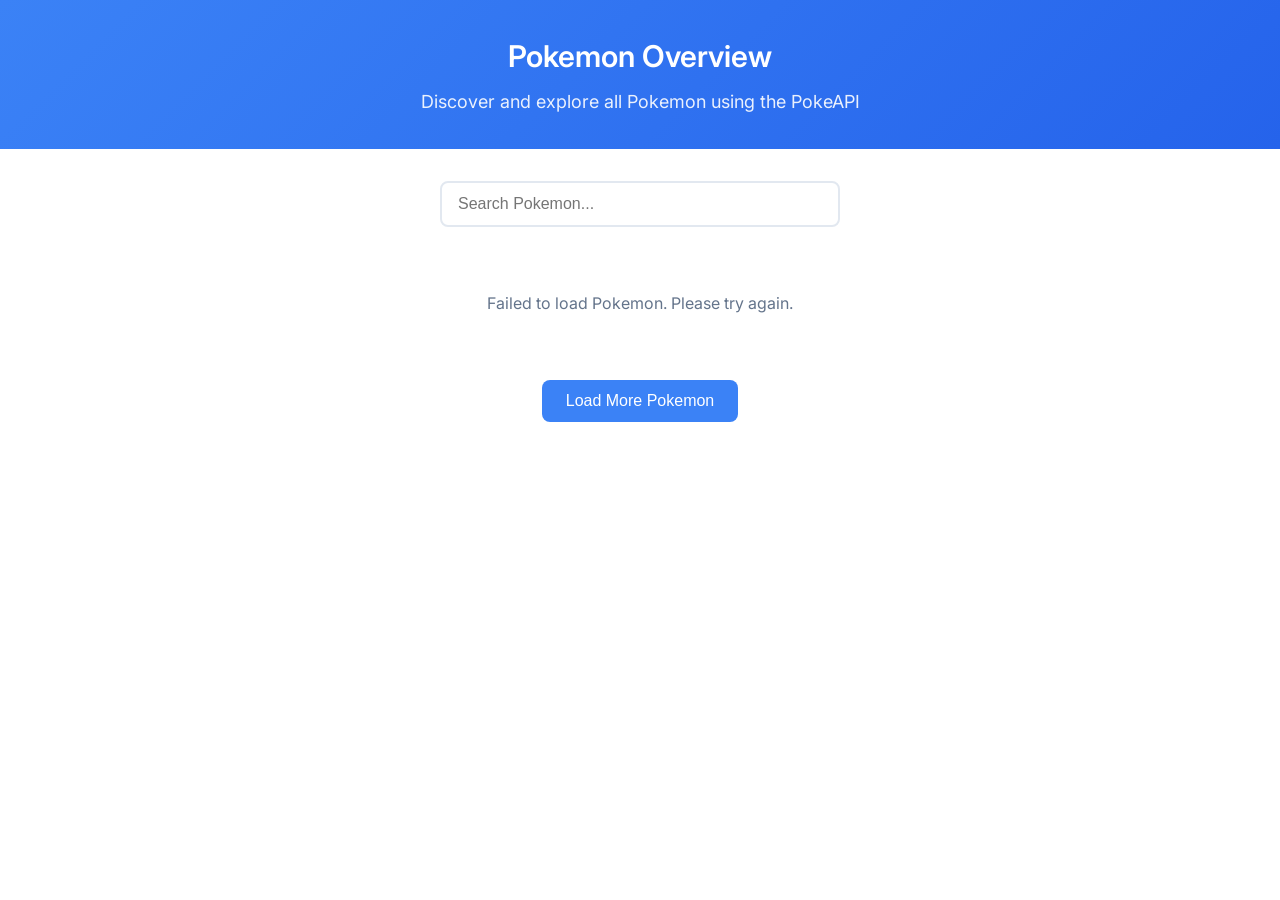
==== app/pokemon/index.html @ a9657709 "Generate site from pokemon.md" ====
<!DOCTYPE html>
<html lang="en">
<head>
    <meta charset="UTF-8">
    <meta name="viewport" content="width=device-width, initial-scale=1.0">
    <title>Pokemon Overview</title>
    <link rel="stylesheet" href="styles.css">
    <link rel="preconnect" href="https://fonts.googleapis.com">
    <link rel="preconnect" href="https://fonts.gstatic.com" crossorigin>
    <link href="https://fonts.googleapis.com/css2?family=Inter:wght@400;500;600&display=swap" rel="stylesheet">
</head>
<body>
    <header>
        <h1>Pokemon Overview</h1>
        <p>Discover and explore all Pokemon using the PokeAPI</p>
    </header>

    <main>
        <section class="search-section">
            <input type="text" id="search-input" placeholder="Search Pokemon..." aria-label="Search Pokemon">
        </section>

        <section class="loading" id="loading" aria-live="polite">
            <div class="spinner"></div>
            <p>Loading Pokemon...</p>
        </section>

        <section class="pokemon-grid" id="pokemon-grid" role="grid" aria-label="Pokemon grid">
        </section>

        <section class="load-more-section" id="load-more-section">
            <button id="load-more-btn" class="load-more-btn">Load More Pokemon</button>
        </section>
    </main>

    <script src="script.js"></script>
</body>
</html>
---- app/pokemon/styles.css ----
/* Reset and base styles */
* {
    box-sizing: border-box;
    margin: 0;
    padding: 0;
}

:root {
    /* Light mode colors */
    --bg-primary: #ffffff;
    --bg-secondary: #f8fafc;
    --bg-tertiary: #e2e8f0;
    --text-primary: #1e293b;
    --text-secondary: #64748b;
    --text-muted: #94a3b8;
    --accent: #3b82f6;
    --accent-hover: #2563eb;
    --border: #e2e8f0;
    --shadow: 0 1px 3px 0 rgba(0, 0, 0, 0.1), 0 1px 2px 0 rgba(0, 0, 0, 0.06);
    --shadow-lg: 0 10px 15px -3px rgba(0, 0, 0, 0.1), 0 4px 6px -2px rgba(0, 0, 0, 0.05);
    
    /* Spacing scale */
    --space-1: 0.25rem;
    --space-2: 0.5rem;
    --space-3: 0.75rem;
    --space-4: 1rem;
    --space-6: 1.5rem;
    --space-8: 2rem;
    --space-12: 3rem;
    --space-16: 4rem;
    
    /* Type scale */
    --text-sm: 0.875rem;
    --text-base: 1rem;
    --text-lg: 1.125rem;
    --text-xl: 1.25rem;
    --text-2xl: 1.5rem;
    --text-3xl: 1.875rem;
}

@media (prefers-color-scheme: dark) {
    :root {
        --bg-primary: #0f172a;
        --bg-secondary: #1e293b;
        --bg-tertiary: #334155;
        --text-primary: #f1f5f9;
        --text-secondary: #cbd5e1;
        --text-muted: #94a3b8;
        --accent: #60a5fa;
        --accent-hover: #3b82f6;
        --border: #334155;
        --shadow: 0 1px 3px 0 rgba(0, 0, 0, 0.3), 0 1px 2px 0 rgba(0, 0, 0, 0.2);
        --shadow-lg: 0 10px 15px -3px rgba(0, 0, 0, 0.3), 0 4px 6px -2px rgba(0, 0, 0, 0.2);
    }
}

body {
    font-family: 'Inter', -apple-system, BlinkMacSystemFont, 'Segoe UI', Roboto, sans-serif;
    line-height: 1.6;
    color: var(--text-primary);
    background-color: var(--bg-primary);
    min-height: 100vh;
}

/* Header */
header {
    text-align: center;
    padding: var(--space-8) var(--space-4);
    background: linear-gradient(135deg, var(--accent), var(--accent-hover));
    color: white;
    margin-bottom: var(--space-8);
}

header h1 {
    font-size: var(--text-3xl);
    font-weight: 600;
    margin-bottom: var(--space-2);
}

header p {
    font-size: var(--text-lg);
    opacity: 0.9;
}

/* Main content */
main {
    max-width: 1200px;
    margin: 0 auto;
    padding: 0 var(--space-4);
}

/* Search section */
.search-section {
    margin-bottom: var(--space-8);
}

#search-input {
    width: 100%;
    max-width: 400px;
    padding: var(--space-3) var(--space-4);
    font-size: var(--text-base);
    border: 2px solid var(--border);
    border-radius: 0.5rem;
    background-color: var(--bg-primary);
    color: var(--text-primary);
    transition: border-color 0.15s ease, box-shadow 0.15s ease;
    display: block;
    margin: 0 auto;
}

#search-input:focus {
    outline: none;
    border-color: var(--accent);
    box-shadow: 0 0 0 3px rgba(59, 130, 246, 0.1);
}

/* Loading spinner */
.loading {
    text-align: center;
    padding: var(--space-12) 0;
}

.spinner {
    width: 40px;
    height: 40px;
    margin: 0 auto var(--space-4);
    border: 4px solid var(--border);
    border-top: 4px solid var(--accent);
    border-radius: 50%;
    animation: spin 1s linear infinite;
}

@keyframes spin {
    0% { transform: rotate(0deg); }
    100% { transform: rotate(360deg); }
}

.loading p {
    color: var(--text-secondary);
    font-size: var(--text-lg);
}

/* Pokemon grid */
.pokemon-grid {
    display: grid;
    grid-template-columns: repeat(auto-fill, minmax(280px, 1fr));
    gap: var(--space-6);
    margin-bottom: var(--space-8);
}

.pokemon-card {
    background-color: var(--bg-secondary);
    border-radius: 1rem;
    padding: var(--space-6);
    box-shadow: var(--shadow);
    transition: transform 0.15s ease, box-shadow 0.15s ease;
    cursor: pointer;
    text-align: center;
}

.pokemon-card:hover {
    transform: translateY(-2px);
    box-shadow: var(--shadow-lg);
}

.pokemon-card:focus {
    outline: 2px solid var(--accent);
    outline-offset: 2px;
}

.pokemon-image {
    width: 120px;
    height: 120px;
    margin: 0 auto var(--space-4);
    background-color: var(--bg-tertiary);
    border-radius: 50%;
    display: flex;
    align-items: center;
    justify-content: center;
    overflow: hidden;
}

.pokemon-image img {
    width: 100%;
    height: 100%;
    object-fit: contain;
    transition: transform 0.15s ease;
}

.pokemon-card:hover .pokemon-image img {
    transform: scale(1.05);
}

.pokemon-name {
    font-size: var(--text-xl);
    font-weight: 500;
    margin-bottom: var(--space-2);
    text-transform: capitalize;
    color: var(--text-primary);
}

.pokemon-id {
    font-size: var(--text-sm);
    color: var(--text-muted);
    margin-bottom: var(--space-3);
}

.pokemon-types {
    display: flex;
    gap: var(--space-2);
    justify-content: center;
    flex-wrap: wrap;
}

.pokemon-type {
    padding: var(--space-1) var(--space-3);
    background-color: var(--accent);
    color: white;
    font-size: var(--text-sm);
    border-radius: 1rem;
    text-transform: capitalize;
}

/* Load more button */
.load-more-section {
    text-align: center;
    margin-bottom: var(--space-12);
}

.load-more-btn {
    background-color: var(--accent);
    color: white;
    border: none;
    padding: var(--space-3) var(--space-6);
    font-size: var(--text-base);
    font-weight: 500;
    border-radius: 0.5rem;
    cursor: pointer;
    transition: background-color 0.15s ease, transform 0.15s ease;
}

.load-more-btn:hover {
    background-color: var(--accent-hover);
    transform: translateY(-1px);
}

.load-more-btn:focus {
    outline: 2px solid var(--accent);
    outline-offset: 2px;
}

.load-more-btn:disabled {
    background-color: var(--text-muted);
    cursor: not-allowed;
    transform: none;
}

/* Hidden state */
.hidden {
    display: none;
}

/* Responsive design */
@media (max-width: 640px) {
    header {
        padding: var(--space-6) var(--space-4);
    }
    
    header h1 {
        font-size: var(--text-2xl);
    }
    
    header p {
        font-size: var(--text-base);
    }
    
    .pokemon-grid {
        grid-template-columns: repeat(auto-fill, minmax(240px, 1fr));
        gap: var(--space-4);
    }
    
    .pokemon-card {
        padding: var(--space-4);
    }
    
    .pokemon-image {
        width: 100px;
        height: 100px;
    }
}

/* Reduce motion for users who prefer it */
@media (prefers-reduced-motion: reduce) {
    *,
    *::before,
    *::after {
        animation-duration: 0.01ms !important;
        animation-iteration-count: 1 !important;
        transition-duration: 0.01ms !important;
    }
    
    .spinner {
        animation: none;
    }
}
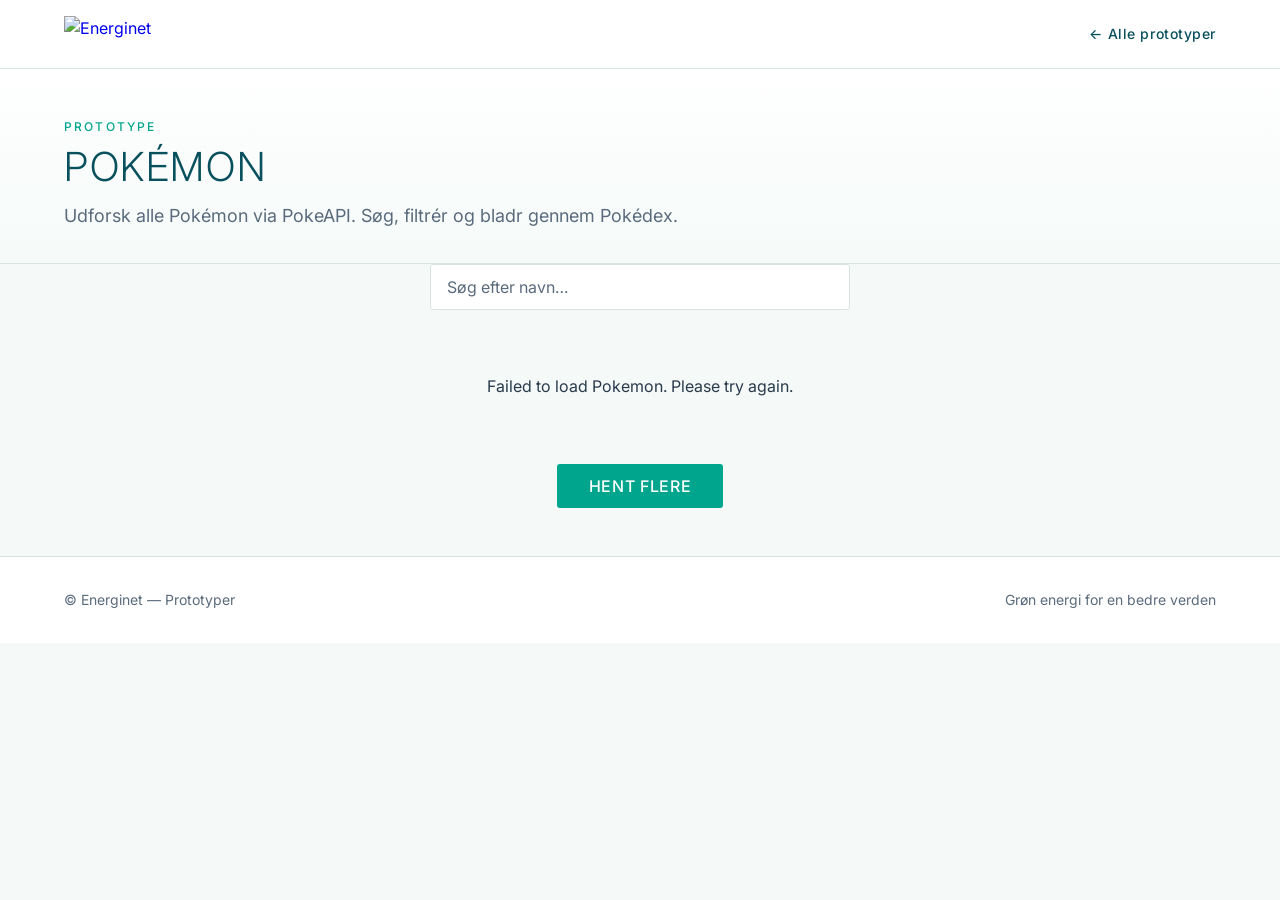
==== commit f8d888df: "added branding" ====
--- a/app/pokemon/index.html
+++ b/app/pokemon/index.html
@@ -1,38 +1,59 @@
 <!DOCTYPE html>
-<html lang="en">
+<html lang="da">
 <head>
     <meta charset="UTF-8">
     <meta name="viewport" content="width=device-width, initial-scale=1.0">
-    <title>Pokemon Overview</title>
+    <title>Pokémon — Energinet Prototyper</title>
     <link rel="stylesheet" href="styles.css">
     <link rel="preconnect" href="https://fonts.googleapis.com">
     <link rel="preconnect" href="https://fonts.gstatic.com" crossorigin>
-    <link href="https://fonts.googleapis.com/css2?family=Inter:wght@400;500;600&display=swap" rel="stylesheet">
+    <link href="https://fonts.googleapis.com/css2?family=Inter:wght@300;400;500;600&display=swap" rel="stylesheet">
 </head>
 <body>
-    <header>
-        <h1>Pokemon Overview</h1>
-        <p>Discover and explore all Pokemon using the PokeAPI</p>
+    <header class="site-header">
+        <div class="container">
+            <a href="../index.html" class="brand" aria-label="Energinet — tilbage til prototyper">
+                <img class="brand-logo" src="https://upload.wikimedia.org/wikipedia/commons/1/1f/Energinet_logo.svg" alt="Energinet">
+            </a>
+            <nav class="site-nav">
+                <a href="../index.html" class="site-nav-link">← Alle prototyper</a>
+            </nav>
+        </div>
     </header>
 
-    <main>
-        <section class="search-section">
-            <input type="text" id="search-input" placeholder="Search Pokemon..." aria-label="Search Pokemon">
+    <section class="page-hero">
+        <div class="container">
+            <p class="section-label">Prototype</p>
+            <h1>Pokémon</h1>
+            <p class="page-lead">Udforsk alle Pokémon via PokeAPI. Søg, filtrér og bladr gennem Pokédex.</p>
+        </div>
+    </section>
+
+    <main class="container">
+        <section class="search-section" aria-label="Søgning">
+            <label class="sr-only" for="search-input">Søg Pokémon</label>
+            <input type="text" id="search-input" placeholder="Søg efter navn…" autocomplete="off">
         </section>
 
         <section class="loading" id="loading" aria-live="polite">
-            <div class="spinner"></div>
-            <p>Loading Pokemon...</p>
+            <div class="spinner" aria-hidden="true"></div>
+            <p>Henter Pokémon…</p>
         </section>
 
-        <section class="pokemon-grid" id="pokemon-grid" role="grid" aria-label="Pokemon grid">
-        </section>
+        <section class="pokemon-grid" id="pokemon-grid" aria-label="Pokémon-liste"></section>
 
         <section class="load-more-section" id="load-more-section">
-            <button id="load-more-btn" class="load-more-btn">Load More Pokemon</button>
+            <button id="load-more-btn" class="btn-primary" type="button">Hent flere</button>
         </section>
     </main>
 
+    <footer>
+        <div class="container">
+            <span>© Energinet — Prototyper</span>
+            <span>Grøn energi for en bedre verden</span>
+        </div>
+    </footer>
+
     <script src="script.js"></script>
 </body>
-</html>+</html>
--- a/app/pokemon/styles.css
+++ b/app/pokemon/styles.css
@@ -1,4 +1,5 @@
-/* Reset and base styles */
+/* Energinet prototype — Pokémon */
+
 * {
     box-sizing: border-box;
     margin: 0;
@@ -6,20 +7,26 @@
 }
 
 :root {
-    /* Light mode colors */
-    --bg-primary: #ffffff;
-    --bg-secondary: #f8fafc;
-    --bg-tertiary: #e2e8f0;
-    --text-primary: #1e293b;
-    --text-secondary: #64748b;
-    --text-muted: #94a3b8;
-    --accent: #3b82f6;
-    --accent-hover: #2563eb;
-    --border: #e2e8f0;
-    --shadow: 0 1px 3px 0 rgba(0, 0, 0, 0.1), 0 1px 2px 0 rgba(0, 0, 0, 0.06);
-    --shadow-lg: 0 10px 15px -3px rgba(0, 0, 0, 0.1), 0 4px 6px -2px rgba(0, 0, 0, 0.05);
-    
-    /* Spacing scale */
+    --en-green: #00A58D;
+    --en-dark-green: #008A8B;
+    --en-deep: #09505D;
+    --en-blue: #00587C;
+    --en-yellow: #FFD424;
+    --en-dark: #293A4C;
+    --en-red: #ce3e33;
+
+    --color-surface: #ffffff;
+    --color-background: #f5faf9;
+    --color-text: var(--en-dark);
+    --color-text-muted: #5a6b7d;
+    --color-border: #d7e2e1;
+
+    --radius: 3px;
+    --radius-lg: 6px;
+
+    --shadow-sm: 0 1px 2px rgba(9, 80, 93, 0.06);
+    --shadow-md: 0 6px 20px rgba(9, 80, 93, 0.08);
+
     --space-1: 0.25rem;
     --space-2: 0.5rem;
     --space-3: 0.75rem;
@@ -27,152 +34,233 @@
     --space-6: 1.5rem;
     --space-8: 2rem;
     --space-12: 3rem;
-    --space-16: 4rem;
-    
-    /* Type scale */
+
     --text-sm: 0.875rem;
     --text-base: 1rem;
     --text-lg: 1.125rem;
     --text-xl: 1.25rem;
     --text-2xl: 1.5rem;
-    --text-3xl: 1.875rem;
+    --text-3xl: 2rem;
+
+    --font-family: 'Inter', -apple-system, BlinkMacSystemFont, 'Segoe UI', Roboto, sans-serif;
 }
 
 @media (prefers-color-scheme: dark) {
     :root {
-        --bg-primary: #0f172a;
-        --bg-secondary: #1e293b;
-        --bg-tertiary: #334155;
-        --text-primary: #f1f5f9;
-        --text-secondary: #cbd5e1;
-        --text-muted: #94a3b8;
-        --accent: #60a5fa;
-        --accent-hover: #3b82f6;
-        --border: #334155;
-        --shadow: 0 1px 3px 0 rgba(0, 0, 0, 0.3), 0 1px 2px 0 rgba(0, 0, 0, 0.2);
-        --shadow-lg: 0 10px 15px -3px rgba(0, 0, 0, 0.3), 0 4px 6px -2px rgba(0, 0, 0, 0.2);
+        --color-surface: #102a2e;
+        --color-background: #0b1e21;
+        --color-text: #e8f1f0;
+        --color-text-muted: #9fb3b1;
+        --color-border: #1d3a3e;
     }
 }
 
 body {
-    font-family: 'Inter', -apple-system, BlinkMacSystemFont, 'Segoe UI', Roboto, sans-serif;
+    font-family: var(--font-family);
+    font-weight: 400;
     line-height: 1.6;
-    color: var(--text-primary);
-    background-color: var(--bg-primary);
+    color: var(--color-text);
+    background-color: var(--color-background);
     min-height: 100vh;
-}
-
-/* Header */
-header {
-    text-align: center;
-    padding: var(--space-8) var(--space-4);
-    background: linear-gradient(135deg, var(--accent), var(--accent-hover));
-    color: white;
-    margin-bottom: var(--space-8);
-}
-
-header h1 {
-    font-size: var(--text-3xl);
-    font-weight: 600;
-    margin-bottom: var(--space-2);
-}
-
-header p {
-    font-size: var(--text-lg);
-    opacity: 0.9;
-}
-
-/* Main content */
-main {
+    -webkit-font-smoothing: antialiased;
+}
+
+.container {
     max-width: 1200px;
     margin: 0 auto;
-    padding: 0 var(--space-4);
-}
-
-/* Search section */
+    padding: 0 var(--space-6);
+}
+
+.sr-only {
+    position: absolute;
+    width: 1px;
+    height: 1px;
+    padding: 0;
+    margin: -1px;
+    overflow: hidden;
+    clip: rect(0, 0, 0, 0);
+    white-space: nowrap;
+    border: 0;
+}
+
+/* Site header */
+.site-header {
+    background-color: var(--color-surface);
+    border-bottom: 1px solid var(--color-border);
+    padding: var(--space-4) 0;
+}
+
+.site-header .container {
+    display: flex;
+    align-items: center;
+    justify-content: space-between;
+    gap: var(--space-6);
+}
+
+.brand {
+    display: inline-flex;
+    align-items: center;
+    gap: var(--space-3);
+    text-decoration: none;
+}
+
+.brand-logo {
+    height: 36px;
+    width: auto;
+    display: block;
+}
+
+.site-nav-link {
+    color: var(--en-deep);
+    text-decoration: none;
+    font-size: var(--text-sm);
+    font-weight: 500;
+    letter-spacing: 0.04em;
+    transition: color 0.15s ease;
+}
+
+.site-nav-link:hover,
+.site-nav-link:focus-visible {
+    color: var(--en-green);
+    outline: none;
+}
+
+@media (prefers-color-scheme: dark) {
+    .site-nav-link { color: #c4dcd9; }
+}
+
+/* Page hero */
+.page-hero {
+    padding: var(--space-12) 0 var(--space-8);
+    background: linear-gradient(180deg, var(--color-surface) 0%, var(--color-background) 100%);
+    border-bottom: 1px solid var(--color-border);
+}
+
+.section-label {
+    font-size: 0.75rem;
+    letter-spacing: 0.18em;
+    text-transform: uppercase;
+    font-weight: 500;
+    color: var(--en-green);
+    margin-bottom: var(--space-2);
+}
+
+.page-hero h1 {
+    font-size: clamp(1.75rem, 3.5vw, 2.5rem);
+    font-weight: 300;
+    text-transform: uppercase;
+    letter-spacing: 0.04em;
+    line-height: 1.15;
+    color: var(--en-deep);
+    margin-bottom: var(--space-3);
+}
+
+@media (prefers-color-scheme: dark) {
+    .page-hero h1 { color: #e8f1f0; }
+}
+
+.page-lead {
+    color: var(--color-text-muted);
+    font-size: var(--text-lg);
+    max-width: 60ch;
+}
+
+/* Main */
+main {
+    padding: var(--space-8) var(--space-6) var(--space-12);
+}
+
+/* Search */
 .search-section {
     margin-bottom: var(--space-8);
+    display: flex;
+    justify-content: center;
 }
 
 #search-input {
     width: 100%;
-    max-width: 400px;
+    max-width: 420px;
     padding: var(--space-3) var(--space-4);
     font-size: var(--text-base);
-    border: 2px solid var(--border);
-    border-radius: 0.5rem;
-    background-color: var(--bg-primary);
-    color: var(--text-primary);
+    font-family: inherit;
+    color: var(--color-text);
+    background-color: var(--color-surface);
+    border: 1px solid var(--color-border);
+    border-radius: var(--radius);
     transition: border-color 0.15s ease, box-shadow 0.15s ease;
-    display: block;
-    margin: 0 auto;
 }
 
 #search-input:focus {
     outline: none;
-    border-color: var(--accent);
-    box-shadow: 0 0 0 3px rgba(59, 130, 246, 0.1);
-}
-
-/* Loading spinner */
+    border-color: var(--en-green);
+    box-shadow: 0 0 0 3px rgba(0, 165, 141, 0.15);
+}
+
+#search-input::placeholder {
+    color: var(--color-text-muted);
+}
+
+/* Loading */
 .loading {
     text-align: center;
     padding: var(--space-12) 0;
 }
 
 .spinner {
-    width: 40px;
-    height: 40px;
+    width: 36px;
+    height: 36px;
     margin: 0 auto var(--space-4);
-    border: 4px solid var(--border);
-    border-top: 4px solid var(--accent);
+    border: 3px solid var(--color-border);
+    border-top-color: var(--en-green);
     border-radius: 50%;
-    animation: spin 1s linear infinite;
+    animation: spin 0.9s linear infinite;
 }
 
 @keyframes spin {
-    0% { transform: rotate(0deg); }
-    100% { transform: rotate(360deg); }
+    to { transform: rotate(360deg); }
 }
 
 .loading p {
-    color: var(--text-secondary);
-    font-size: var(--text-lg);
-}
-
-/* Pokemon grid */
+    color: var(--color-text-muted);
+    font-size: var(--text-base);
+}
+
+/* Pokémon grid */
 .pokemon-grid {
     display: grid;
-    grid-template-columns: repeat(auto-fill, minmax(280px, 1fr));
+    grid-template-columns: repeat(auto-fill, minmax(240px, 1fr));
     gap: var(--space-6);
     margin-bottom: var(--space-8);
 }
 
 .pokemon-card {
-    background-color: var(--bg-secondary);
-    border-radius: 1rem;
+    background-color: var(--color-surface);
+    border: 1px solid var(--color-border);
+    border-top: 3px solid var(--en-green);
+    border-radius: var(--radius);
     padding: var(--space-6);
-    box-shadow: var(--shadow);
-    transition: transform 0.15s ease, box-shadow 0.15s ease;
+    box-shadow: var(--shadow-sm);
+    transition: transform 0.2s ease, box-shadow 0.2s ease, border-top-color 0.2s ease;
     cursor: pointer;
     text-align: center;
 }
 
 .pokemon-card:hover {
     transform: translateY(-2px);
-    box-shadow: var(--shadow-lg);
-}
-
-.pokemon-card:focus {
-    outline: 2px solid var(--accent);
-    outline-offset: 2px;
+    box-shadow: var(--shadow-md);
+    border-top-color: var(--en-deep);
+}
+
+.pokemon-card:focus-visible {
+    outline: 2px solid var(--en-green);
+    outline-offset: 3px;
 }
 
 .pokemon-image {
     width: 120px;
     height: 120px;
     margin: 0 auto var(--space-4);
-    background-color: var(--bg-tertiary);
+    background-color: var(--color-background);
     border-radius: 50%;
     display: flex;
     align-items: center;
@@ -184,7 +272,7 @@
     width: 100%;
     height: 100%;
     object-fit: contain;
-    transition: transform 0.15s ease;
+    transition: transform 0.2s ease;
 }
 
 .pokemon-card:hover .pokemon-image img {
@@ -192,17 +280,23 @@
 }
 
 .pokemon-name {
-    font-size: var(--text-xl);
+    font-size: var(--text-lg);
     font-weight: 500;
+    letter-spacing: 0.04em;
+    text-transform: uppercase;
     margin-bottom: var(--space-2);
-    text-transform: capitalize;
-    color: var(--text-primary);
+    color: var(--en-deep);
+}
+
+@media (prefers-color-scheme: dark) {
+    .pokemon-name { color: #c4dcd9; }
 }
 
 .pokemon-id {
     font-size: var(--text-sm);
-    color: var(--text-muted);
+    color: var(--color-text-muted);
     margin-bottom: var(--space-3);
+    letter-spacing: 0.05em;
 }
 
 .pokemon-types {
@@ -214,92 +308,93 @@
 
 .pokemon-type {
     padding: var(--space-1) var(--space-3);
-    background-color: var(--accent);
-    color: white;
-    font-size: var(--text-sm);
-    border-radius: 1rem;
-    text-transform: capitalize;
-}
-
-/* Load more button */
+    background-color: var(--en-green);
+    color: #ffffff;
+    font-size: 0.75rem;
+    font-weight: 500;
+    letter-spacing: 0.08em;
+    text-transform: uppercase;
+    border-radius: var(--radius);
+}
+
+/* Buttons */
 .load-more-section {
     text-align: center;
     margin-bottom: var(--space-12);
 }
 
-.load-more-btn {
-    background-color: var(--accent);
-    color: white;
+.btn-primary {
+    display: inline-flex;
+    align-items: center;
+    justify-content: center;
+    background-color: var(--en-green);
+    color: #ffffff;
     border: none;
-    padding: var(--space-3) var(--space-6);
+    padding: var(--space-3) var(--space-8);
     font-size: var(--text-base);
     font-weight: 500;
-    border-radius: 0.5rem;
+    font-family: inherit;
+    letter-spacing: 0.04em;
+    text-transform: uppercase;
+    border-radius: var(--radius);
     cursor: pointer;
     transition: background-color 0.15s ease, transform 0.15s ease;
 }
 
-.load-more-btn:hover {
-    background-color: var(--accent-hover);
+.btn-primary:hover {
+    background-color: var(--en-dark-green);
     transform: translateY(-1px);
 }
 
-.load-more-btn:focus {
-    outline: 2px solid var(--accent);
-    outline-offset: 2px;
-}
-
-.load-more-btn:disabled {
-    background-color: var(--text-muted);
+.btn-primary:focus-visible {
+    outline: 2px solid var(--en-deep);
+    outline-offset: 3px;
+}
+
+.btn-primary:disabled {
+    background-color: var(--color-text-muted);
     cursor: not-allowed;
     transform: none;
 }
 
-/* Hidden state */
-.hidden {
-    display: none;
-}
-
-/* Responsive design */
+/* Footer */
+footer {
+    background-color: var(--color-surface);
+    border-top: 1px solid var(--color-border);
+    padding: var(--space-8) 0;
+    color: var(--color-text-muted);
+    font-size: var(--text-sm);
+}
+
+footer .container {
+    display: flex;
+    justify-content: space-between;
+    align-items: center;
+    gap: var(--space-4);
+    flex-wrap: wrap;
+}
+
+/* Utility */
+.hidden { display: none; }
+
+/* Responsive */
 @media (max-width: 640px) {
-    header {
-        padding: var(--space-6) var(--space-4);
-    }
-    
-    header h1 {
-        font-size: var(--text-2xl);
-    }
-    
-    header p {
-        font-size: var(--text-base);
-    }
-    
+    .site-header .container { gap: var(--space-3); }
+    .page-hero { padding: var(--space-8) 0 var(--space-6); }
+    main { padding: var(--space-6) var(--space-4) var(--space-8); }
     .pokemon-grid {
-        grid-template-columns: repeat(auto-fill, minmax(240px, 1fr));
+        grid-template-columns: repeat(auto-fill, minmax(200px, 1fr));
         gap: var(--space-4);
     }
-    
-    .pokemon-card {
-        padding: var(--space-4);
-    }
-    
-    .pokemon-image {
-        width: 100px;
-        height: 100px;
-    }
-}
-
-/* Reduce motion for users who prefer it */
+    .pokemon-card { padding: var(--space-4); }
+    .pokemon-image { width: 100px; height: 100px; }
+}
+
 @media (prefers-reduced-motion: reduce) {
-    *,
-    *::before,
-    *::after {
+    *, *::before, *::after {
         animation-duration: 0.01ms !important;
         animation-iteration-count: 1 !important;
         transition-duration: 0.01ms !important;
     }
-    
-    .spinner {
-        animation: none;
-    }
-}+    .spinner { animation: none; }
+}
